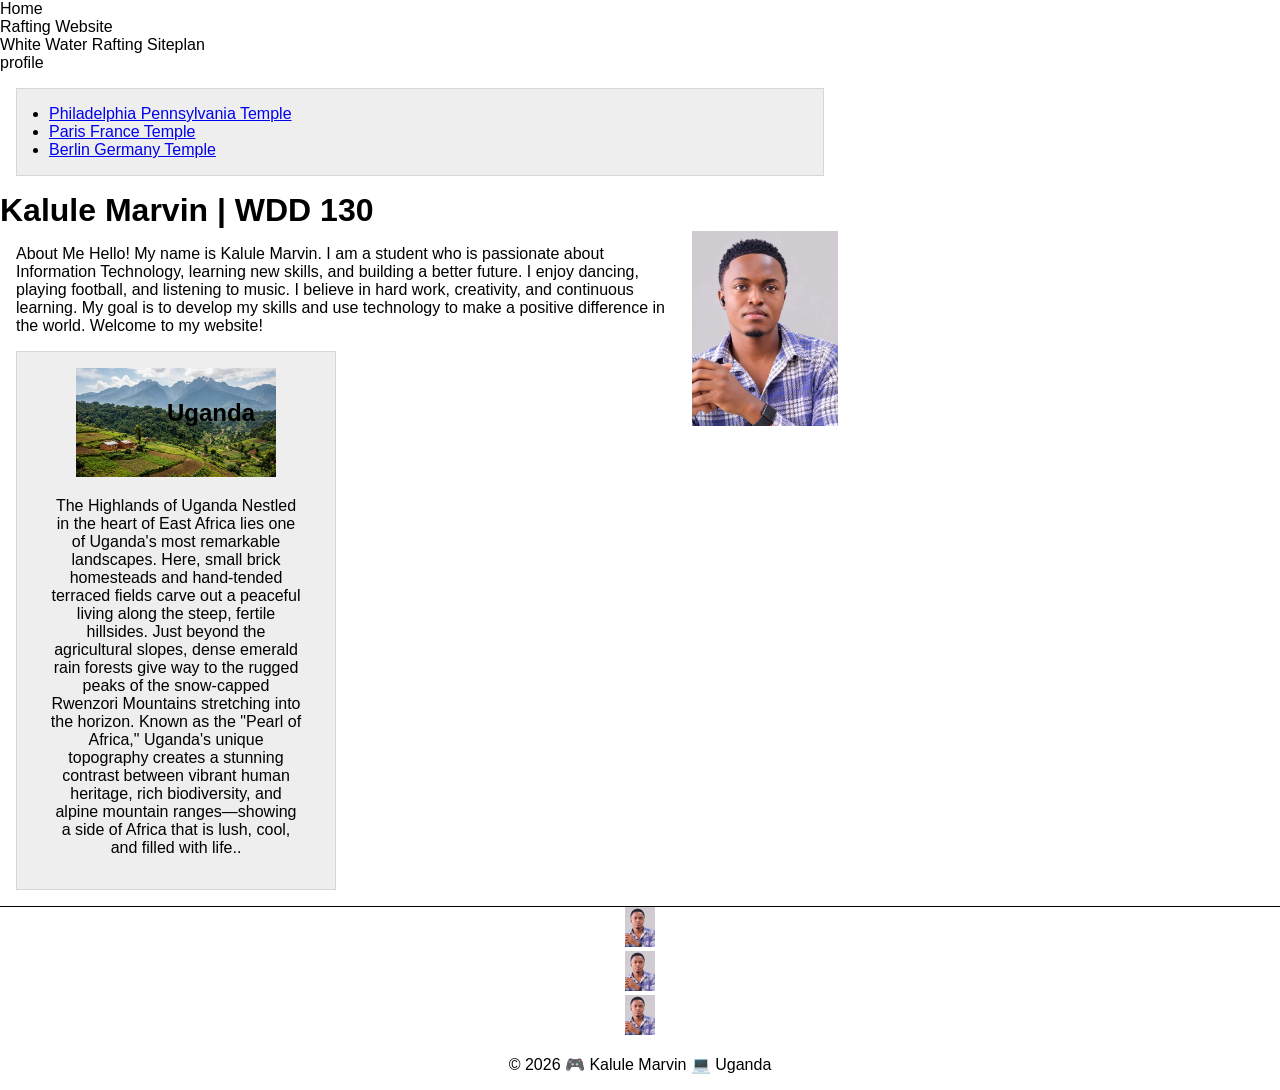
==== index.html @ f68d43a5 "the final" ====
<!-- 10 november 2026 -->
<!DOCTYPE html>
<html lang="en">

<head>
    <meta charset="UTF-8">
    <meta name="viewport" content="width=device-width, initial-scale=1.0">
    <title>Kalule Marvin | WDD 130</title>
    <meta name="description" content="Kalule Marvin's BYU-Idaho WDD 130 course home page">
    <meta name="author" content="Kalule Marvin">
    <link rel="stylesheet" href="styles/styles.css">
    <link rel="preconnect" href="http fonts.googleapis.com" crossorigin>
    <link href="https://fonts.googleapi s.com/css2?family=Roboto&display=swap" rel="stylesheet">
</head>

<body>
    <header>
        <nav>
            <a href="index.html">Home</a>
            <a href="wwr/">Rafting Website</a>
            <a href="wwr/site-plan-rafting.html">White Water Rafting Siteplan</a>
            <a href="https://linkedin.com">profile</a>
        </nav>
    </header>
    <main>
        <ul class="box indent">
            <li><a href="https://www.churchofjesuschrist.org/temples/details/philadelphia-pennsylvania-temple" target="_blank" rel="noopener">Philadelphia Pennsylvania Temple</a></li>
            <li><a href="https://www.churchofjesuschrist.org/temples/details/paris-france-temple" target="_blank" rel="noopener">Paris France Temple</a></li>
            <li><a href="https://www.churchofjesuschrist.org/temples/details/berlin-germany-temple" target="_blank" rel="noopener">Berlin Germany Temple</a></li>
        </ul>

        <h1>Kalule Marvin | WDD 130</h1>
        <img src="images/profile.jpeg" alt="Kalule Marvin Profile Picture" width="200">
        <p>About Me

            Hello! My name is Kalule Marvin. I am a student who is passionate about Information Technology, learning new skills, and building a better future. I enjoy dancing, playing football, and listening to music. I believe in hard work, creativity, and continuous learning. My goal is to develop my skills and use technology to make a positive difference in the world.

            Welcome to my website!</p>
    </main>
    <aside class="box">
        <h2>Uganda</h2>
        <img src="images/highlands-of-uganda.jpg" alt="Scenic view of the Ugandan highlands.">
        <p>The Highlands of Uganda
            Nestled in the heart of East Africa lies one of Uganda's most remarkable landscapes. Here, small brick homesteads and hand-tended terraced fields carve out a peaceful living along the steep, fertile hillsides. Just beyond the agricultural slopes, dense emerald rain forests give way to the rugged peaks of the snow-capped Rwenzori Mountains stretching into the horizon.

            Known as the "Pearl of Africa," Uganda's unique topography creates a stunning contrast between vibrant human heritage, rich biodiversity, and alpine mountain ranges—showing a side of Africa that is lush, cool, and filled with life..</p>
    </aside>
    <footer>
        <nav class="socialmedia">
            <a href="https://facebook.com" target="_blank" rel="noopener"><img src="images/profile.jpeg" alt="Facebook Icon"></a>
            <a href="https://twitter.com" target="_blank" rel="noopener"><img src="images/profile.jpeg" alt="Twitter Icon"></a>
            <a href="https://instagram.com" target="_blank" rel="noopener"><img src="images/profile.jpeg" alt="Instagram Icon"></a>
        </nav>
        <p>&copy; 2026 🎮 Kalule Marvin 💻 Uganda</p>
    </footer>
</body>

</html>
---- styles/styles.css ----
* {
    margin: 0;
    padding: 0;
    box-sizing: border-box;
}

body {
    font-size: 16px;
    font-family: Roboto, Arial, sans-serif;
}

nav {
    background-color: var(--primary-color);
    padding: var(--spacing-sm);
}

nav a {
    color: var(--text-light);
    padding: var(--spacing-sm);
    display: block;
    text-decoration: none;
}

/* this is the main */
main {
    max-width: 840px;
}

h1 {
    color: var(--heading-color);
}

main img {
    width: 150px;
    height: auto;
    border: 1px solid var(--border-dark);
    padding: 2px;
    box-shadow: 0 0 30px var(--shadow-color);
    float: right;
    margin: 0 0 1rem 1rem;
}

p {
    margin: 1rem;
}

aside {
    width: 20em;
    text-align: center;
    position: relative;
}

aside img {
    width: 200px;
    height: auto;
}

aside h2 {
    position: absolute;
    top: 47px;
    left: 150px;
}

footer {
    margin-top: 1em;
    border-top: 1px solid #000;
    text-align: center;
}

footer nav.socialmedia a {
    text-decoration: none;
}

footer nav.socialmedia img {
    width: 30px;
    height: auto;
}

/* Class Selectors */
.box {
    margin: 1rem;
    border: 1px solid rgba(0, 0, 0, .1);
    padding: 1rem;
    background-color: #eee;
    color: #000;
}

.indent {
    padding-left: 2rem;
}
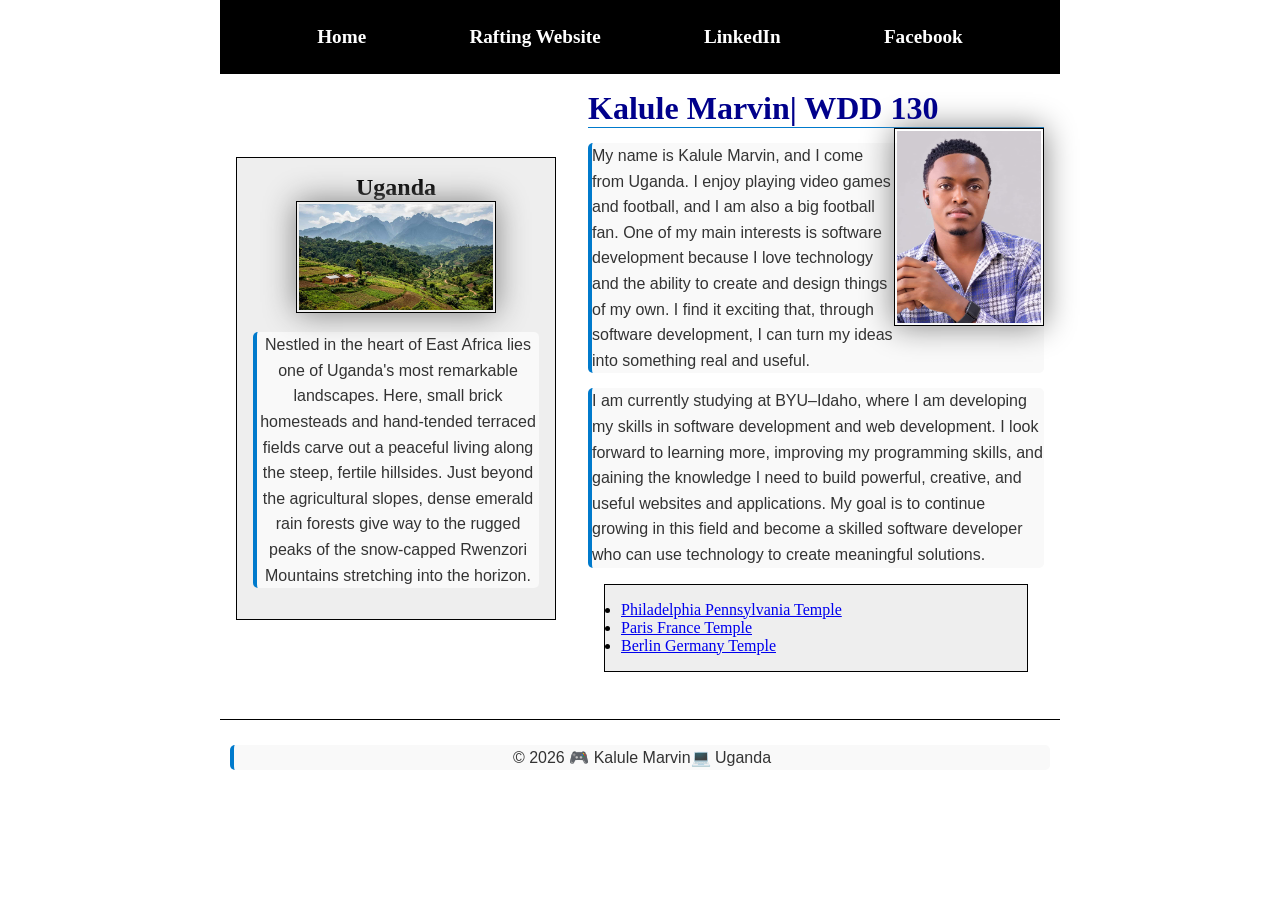
==== commit ca200ec2: "corrections" ====
--- a/index.html
+++ b/index.html
@@ -1,57 +1,67 @@
-<!-- 10 november 2026 -->
 <!DOCTYPE html>
-<html lang="en">
+<html lang="en-US">
 
 <head>
-    <meta charset="UTF-8">
+    <meta charset="utf-8">
     <meta name="viewport" content="width=device-width, initial-scale=1.0">
     <title>Kalule Marvin | WDD 130</title>
-    <meta name="description" content="Kalule Marvin's BYU-Idaho WDD 130 course home page">
+    <meta name="description" content="Kalule Marvin's WDD 130 home page for learning web development and software development.">
     <meta name="author" content="Kalule Marvin">
-    <link rel="stylesheet" href="styles/styles.css">
-    <link rel="preconnect" href="http fonts.googleapis.com" crossorigin>
-    <link href="https://fonts.googleapi s.com/css2?family=Roboto&display=swap" rel="stylesheet">
+    <link rel="stylesheet" href="styles/styles/styles.css">
 </head>
 
 <body>
     <header>
         <nav>
-            <a href="index.html">Home</a>
+            <a href="#">Home</a>
             <a href="wwr/">Rafting Website</a>
-            <a href="wwr/site-plan-rafting.html">White Water Rafting Siteplan</a>
-            <a href="https://linkedin.com">profile</a>
+            <a href="https://linkedin.com" target="_blank" rel="noopener">LinkedIn</a>
+            <a href="https://facebook.com" target="_blank" rel="noopener">Facebook</a>
         </nav>
     </header>
-    <main>
-        <ul class="box indent">
-            <li><a href="https://www.churchofjesuschrist.org/temples/details/philadelphia-pennsylvania-temple" target="_blank" rel="noopener">Philadelphia Pennsylvania Temple</a></li>
-            <li><a href="https://www.churchofjesuschrist.org/temples/details/paris-france-temple" target="_blank" rel="noopener">Paris France Temple</a></li>
-            <li><a href="https://www.churchofjesuschrist.org/temples/details/berlin-germany-temple" target="_blank" rel="noopener">Berlin Germany Temple</a></li>
-        </ul>
 
-        <h1>Kalule Marvin | WDD 130</h1>
-        <img src="images/profile.jpeg" alt="Kalule Marvin Profile Picture" width="200">
-        <p>About Me
+    <div class="grid">
+        <main>
+            <h1>Kalule Marvin| WDD 130</h1>
 
-            Hello! My name is Kalule Marvin. I am a student who is passionate about Information Technology, learning new skills, and building a better future. I enjoy dancing, playing football, and listening to music. I believe in hard work, creativity, and continuous learning. My goal is to develop my skills and use technology to make a positive difference in the world.
+            <img src="images/images/profile.jpeg" alt="Kalule Marvin profile">
 
-            Welcome to my website!</p>
-    </main>
-    <aside class="box">
-        <h2>Uganda</h2>
-        <img src="images/highlands-of-uganda.jpg" alt="Scenic view of the Ugandan highlands.">
-        <p>The Highlands of Uganda
-            Nestled in the heart of East Africa lies one of Uganda's most remarkable landscapes. Here, small brick homesteads and hand-tended terraced fields carve out a peaceful living along the steep, fertile hillsides. Just beyond the agricultural slopes, dense emerald rain forests give way to the rugged peaks of the snow-capped Rwenzori Mountains stretching into the horizon.
+            <p>
+                My name is Kalule Marvin, and I come from Uganda. I enjoy playing video games and
+                football, and I am also a big football fan. One of my main interests is software
+                development because I love technology and the ability to create and design things
+                of my own. I find it exciting that, through software development, I can turn my
+                ideas into something real and useful.
+            </p>
 
-            Known as the "Pearl of Africa," Uganda's unique topography creates a stunning contrast between vibrant human heritage, rich biodiversity, and alpine mountain ranges—showing a side of Africa that is lush, cool, and filled with life..</p>
-    </aside>
+            <p>
+                I am currently studying at BYU–Idaho, where I am developing my skills in software
+                development and web development. I look forward to learning more, improving my
+                programming skills, and gaining the knowledge I need to build powerful, creative,
+                and useful websites and applications. My goal is to continue growing in this field
+                and become a skilled software developer who can use technology to create meaningful
+                solutions.
+            </p>
+            <ul class="box">
+                <li><a href="https://www.churchofjesuschrist.org/temples/details/philadelphia-pennsylvania-temple" target="_blank" rel="noopener">Philadelphia Pennsylvania Temple</a></li>
+                <li><a href="https://www.churchofjesuschrist.org/temples/details/paris-france-temple" target="_blank" rel="noopener">Paris France Temple</a></li>
+                <li><a href="https://www.churchofjesuschrist.org/temples/details/berlin-germany-temple" target="_blank" rel="noopener">Berlin Germany Temple</a></li>
+            </ul>
+        </main>
+
+        <aside class="box">
+            <h2>Uganda</h2>
+
+            <img src="images/images/highlands-of-uganda.jpg" alt="Uganda landscape">
+
+            <p>
+                Nestled in the heart of East Africa lies one of Uganda's most remarkable landscapes. Here, small brick homesteads and hand-tended terraced fields carve out a peaceful living along the steep, fertile hillsides. Just beyond the agricultural slopes, dense emerald rain forests give way to the rugged peaks of the snow-capped Rwenzori Mountains stretching into the horizon.
+            </p>
+        </aside>
+    </div>
+
     <footer>
-        <nav class="socialmedia">
-            <a href="https://facebook.com" target="_blank" rel="noopener"><img src="images/profile.jpeg" alt="Facebook Icon"></a>
-            <a href="https://twitter.com" target="_blank" rel="noopener"><img src="images/profile.jpeg" alt="Twitter Icon"></a>
-            <a href="https://instagram.com" target="_blank" rel="noopener"><img src="images/profile.jpeg" alt="Instagram Icon"></a>
-        </nav>
-        <p>&copy; 2026 🎮 Kalule Marvin 💻 Uganda</p>
+        <p>&copy; 2026 🎮 Kalule Marvin💻 Uganda</p>
     </footer>
 </body>
 
--- a/styles/styles/styles.css
+++ b/styles/styles/styles.css
@@ -0,0 +1,103 @@
+* {
+    margin: 0;
+    padding: 0;
+    box-sizing: border-box;
+}
+
+header,
+.grid,
+footer {
+    max-width: 840px;
+    margin: 0 auto;
+}
+
+nav {
+    background-color: black;
+    padding: 10px;
+    display: flex;
+    justify-content: space-evenly;
+    align-items: center;
+}
+
+nav a {
+    display: block;
+    color: white;
+    padding: 1rem;
+    text-decoration: none;
+    font-size: 1.2rem;
+    font-weight: 700;
+}
+
+h1 {
+    color: darkblue;
+    border-bottom: 1px solid #007acc;
+}
+
+p {
+    padding: 0;
+    font-family: Arial, Helvetica, sans-serif;
+    font-size: 16px;
+    line-height: 1.6;
+    color: #333;
+    margin: 15px 0;
+    background-color: #f9f9f9;
+    border-left: 4px solid #007acc;
+    border-radius: 5px;
+}
+
+img {
+    width: 150px;
+    height: auto;
+    border: 1px solid black;
+    padding: 2px;
+    box-shadow: 0 0 30px gray;
+}
+
+main img {
+    float: right;
+}
+
+.box {
+    margin: 1rem;
+    border: 1px solid rgba(0, 0, 0, 1);
+    padding: 1rem;
+    background-color: #eee;
+    color: #000;
+}
+
+.grid {
+    display: grid;
+    align-items: center;
+}
+
+main {
+    grid-column: 2/3;
+    margin: 1rem;
+}
+
+aside {
+    width: 20rem;
+    position: relative;
+    grid-column: 1/2;
+    grid-row: 1/2;
+    margin: 1rem;
+    border: 1px solid rgb(0 0 0 / 0.2);
+    padding: 1rem;
+    background-color: #eee;
+    color: #333;
+    text-align: center;
+}
+
+aside img {
+    width: 200px;
+    height: auto;
+}
+
+footer {
+    background-color: white;
+    color: #333;
+    text-align: center;
+    padding: 10px;
+    margin-top: 15px;
+    border-top: 1px solid #000;
+}
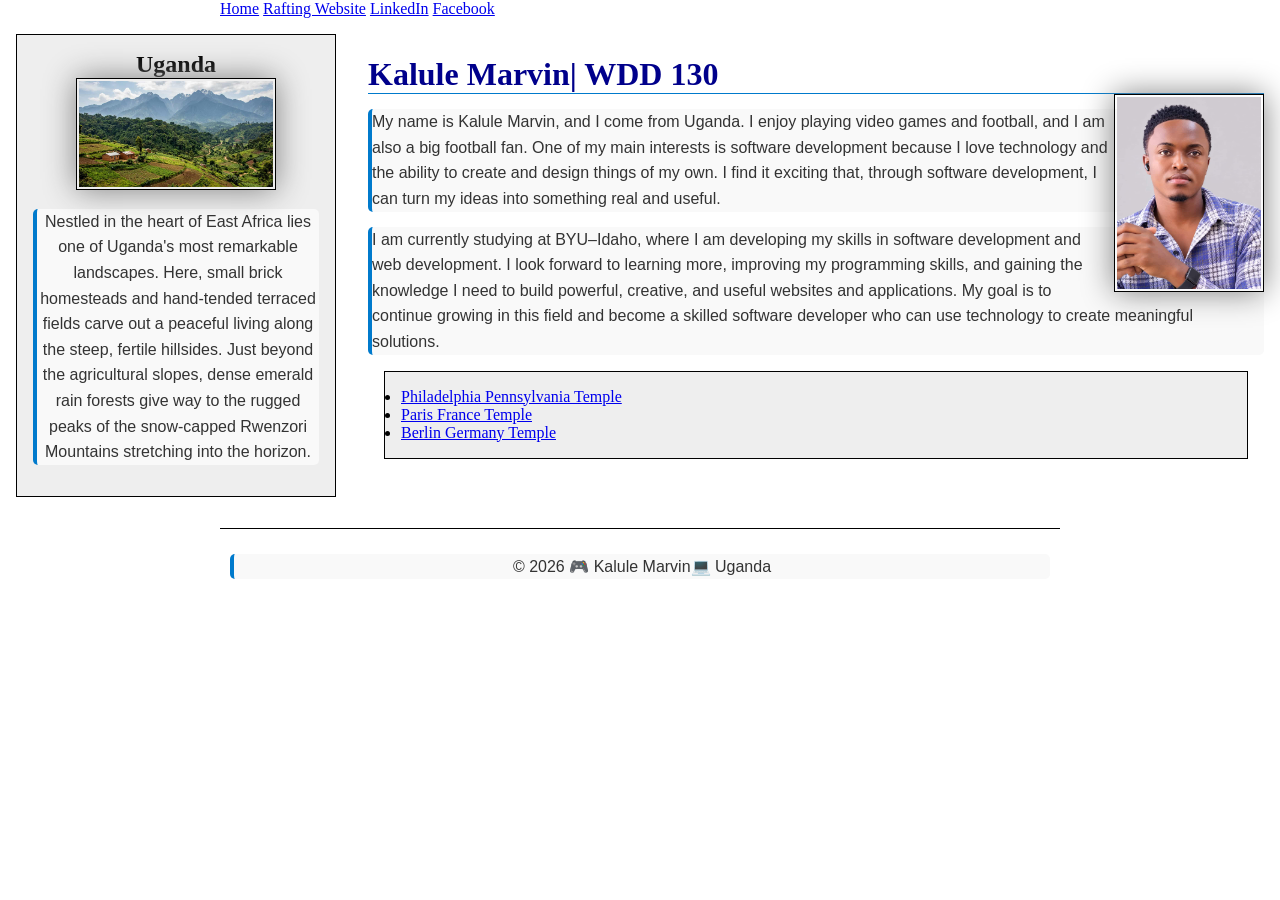
==== commit 53a50c0a: "complete" ====
--- a/index.html
+++ b/index.html
@@ -12,11 +12,10 @@
 
 <body>
     <header>
-        <nav>
-            <a href="#">Home</a>
-            <a href="wwr/">Rafting Website</a>
-            <a href="https://linkedin.com" target="_blank" rel="noopener">LinkedIn</a>
-            <a href="https://facebook.com" target="_blank" rel="noopener">Facebook</a>
+        <a href="#">Home</a>
+        <a href="wwr/">Rafting Website</a>
+        <a href="https://linkedin.com" target="_blank" rel="noopener">LinkedIn</a>
+        <a href="https://facebook.com" target="_blank" rel="noopener">Facebook</a>
         </nav>
     </header>
 
--- a/styles/styles/styles.css
+++ b/styles/styles/styles.css
@@ -5,7 +5,6 @@
 }
 
 header,
-.grid,
 footer {
     max-width: 840px;
     margin: 0 auto;
@@ -101,3 +100,36 @@
     margin-top: 15px;
     border-top: 1px solid #000;
 }
+
+nav {
+    background-color: steelblue;
+    padding: 1rem;
+    display: flex;
+    justify-content: center;
+}
+
+nav a {
+    display: block;
+    padding: 0.5rem;
+    text-decoration: none;
+    font-size: 1.2rem;
+    font-weight: 700;
+    color: #fff;/% shorthand for white %/
+}
+
+.grid {
+    display: grid;
+    align-items: center;
+}
+
+main {
+    grid-column: 2/3;
+    margin: 1rem;
+}
+
+aside {
+    width: 20rem;
+    position: relative;
+    grid-column: 1/2;
+    grid-row: 1/2;
+}
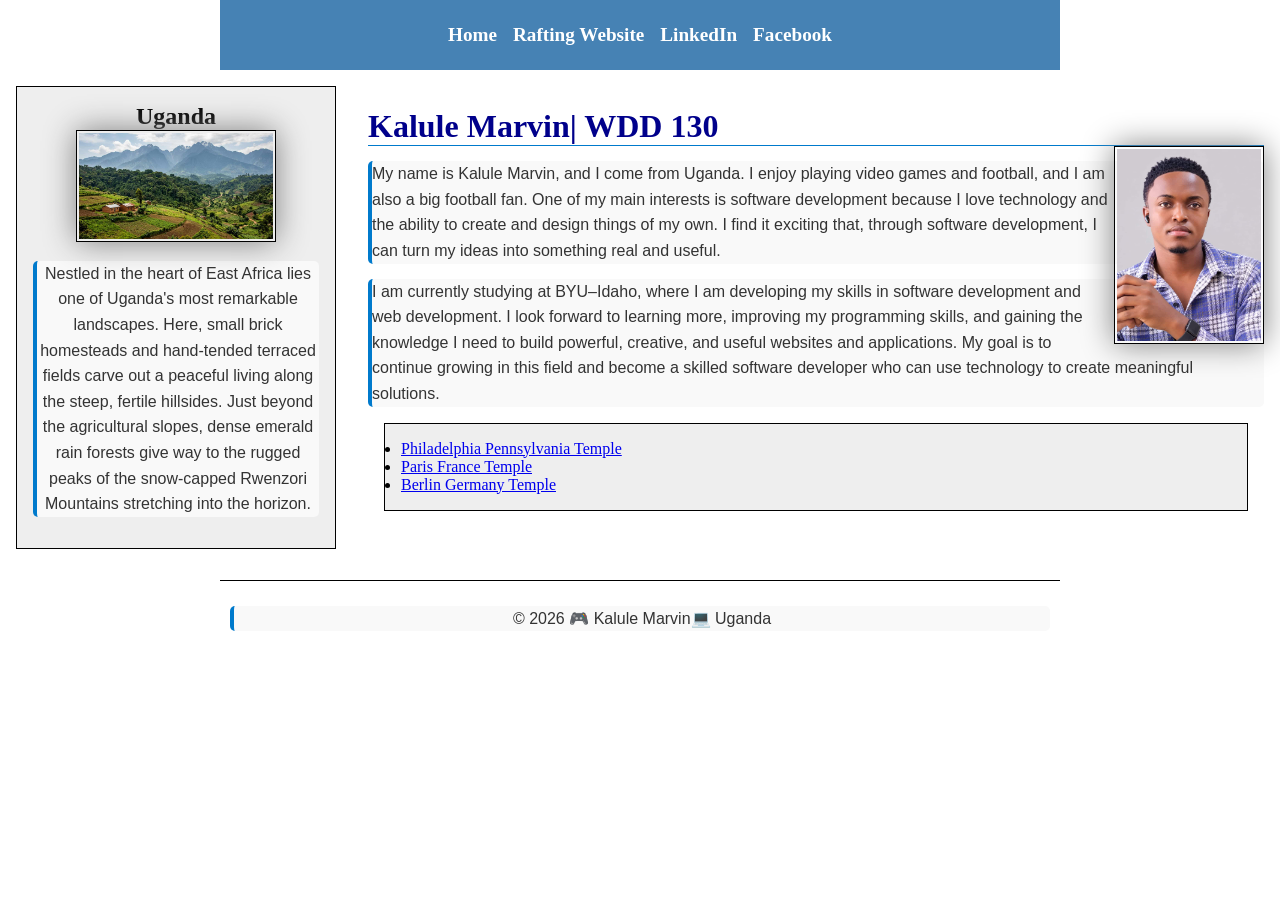
==== commit b653872c: "allow" ====
--- a/index.html
+++ b/index.html
@@ -12,10 +12,11 @@
 
 <body>
     <header>
-        <a href="#">Home</a>
-        <a href="wwr/">Rafting Website</a>
-        <a href="https://linkedin.com" target="_blank" rel="noopener">LinkedIn</a>
-        <a href="https://facebook.com" target="_blank" rel="noopener">Facebook</a>
+        <nav>
+            <a href="#">Home</a>
+            <a href="wwr/">Rafting Website</a>
+            <a href="https://linkedin.com" target="_blank" rel="noopener noreferrer">LinkedIn</a>
+            <a href="https://facebook.com" target="_blank" rel="noopener noreferrer">Facebook</a>
         </nav>
     </header>
 
--- a/styles/styles/styles.css
+++ b/styles/styles/styles.css
@@ -11,17 +11,17 @@
 }
 
 nav {
-    background-color: black;
-    padding: 10px;
+    background-color: steelblue;
+    padding: 1rem;
     display: flex;
-    justify-content: space-evenly;
+    justify-content: center;
     align-items: center;
 }
 
 nav a {
     display: block;
-    color: white;
-    padding: 1rem;
+    color: #fff;
+    padding: 0.5rem;
     text-decoration: none;
     font-size: 1.2rem;
     font-weight: 700;
@@ -100,36 +100,3 @@
     margin-top: 15px;
     border-top: 1px solid #000;
 }
-
-nav {
-    background-color: steelblue;
-    padding: 1rem;
-    display: flex;
-    justify-content: center;
-}
-
-nav a {
-    display: block;
-    padding: 0.5rem;
-    text-decoration: none;
-    font-size: 1.2rem;
-    font-weight: 700;
-    color: #fff;/% shorthand for white %/
-}
-
-.grid {
-    display: grid;
-    align-items: center;
-}
-
-main {
-    grid-column: 2/3;
-    margin: 1rem;
-}
-
-aside {
-    width: 20rem;
-    position: relative;
-    grid-column: 1/2;
-    grid-row: 1/2;
-}
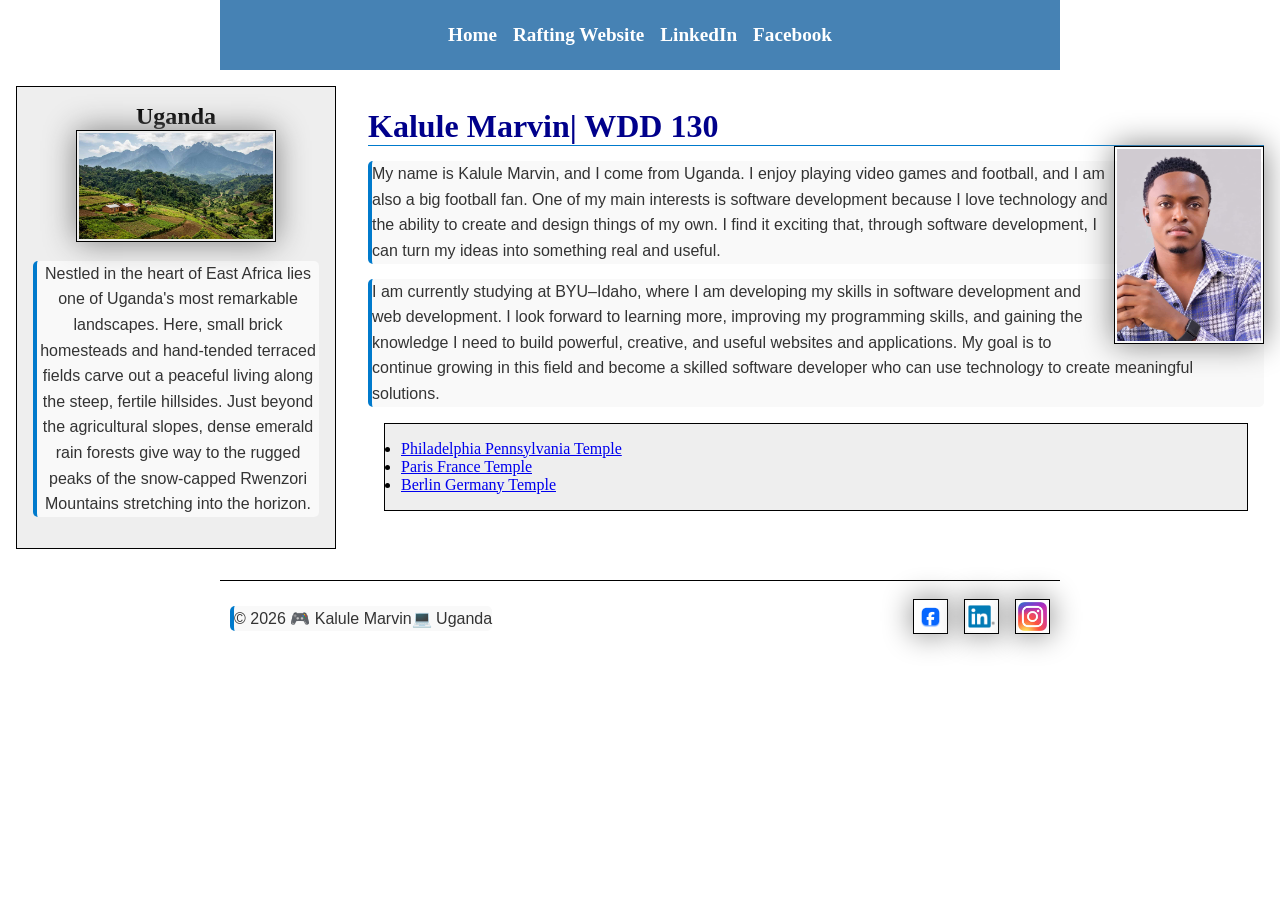
==== commit c0ebe03f: "the fine" ====
--- a/index.html
+++ b/index.html
@@ -4,7 +4,7 @@
 <head>
     <meta charset="utf-8">
     <meta name="viewport" content="width=device-width, initial-scale=1.0">
-    <title>Kalule Marvin | WDD 130</title>
+    <title>About Us | Rafting Travel</title>
     <meta name="description" content="Kalule Marvin's WDD 130 home page for learning web development and software development.">
     <meta name="author" content="Kalule Marvin">
     <link rel="stylesheet" href="styles/styles/styles.css">
@@ -62,6 +62,17 @@
 
     <footer>
         <p>&copy; 2026 🎮 Kalule Marvin💻 Uganda</p>
+        <nav class="socialmedia" aria-label="Social media">
+            <a href="https://facebook.com" target="_blank" rel="noopener noreferrer">
+                <img src="wwr/images/images/facebook-logo.png" alt="Facebook">
+            </a>
+            <a href="https://linkedin.com" target="_blank" rel="noopener noreferrer">
+                <img src="wwr/images/images/in-logo.png" alt="LinkedIn">
+            </a>
+            <a href="https://instagram.com" target="_blank" rel="noopener noreferrer">
+                <img src="wwr/images/images/instagram.jfif.jpeg" alt="Instagram">
+            </a>
+        </nav>
     </footer>
 </body>
 
--- a/styles/styles/styles.css
+++ b/styles/styles/styles.css
@@ -25,6 +25,21 @@
     text-decoration: none;
     font-size: 1.2rem;
     font-weight: 700;
+}
+
+.socialmedia {
+    gap: 1rem;
+    background-color: transparent;
+    padding: 0;
+}
+
+.socialmedia a {
+    padding: 0;
+}
+
+.socialmedia img {
+    width: 35px;
+    height: 35px;
 }
 
 h1 {
@@ -93,6 +108,9 @@
 }
 
 footer {
+    display: flex;
+    align-items: center;
+    justify-content: space-between;
     background-color: white;
     color: #333;
     text-align: center;
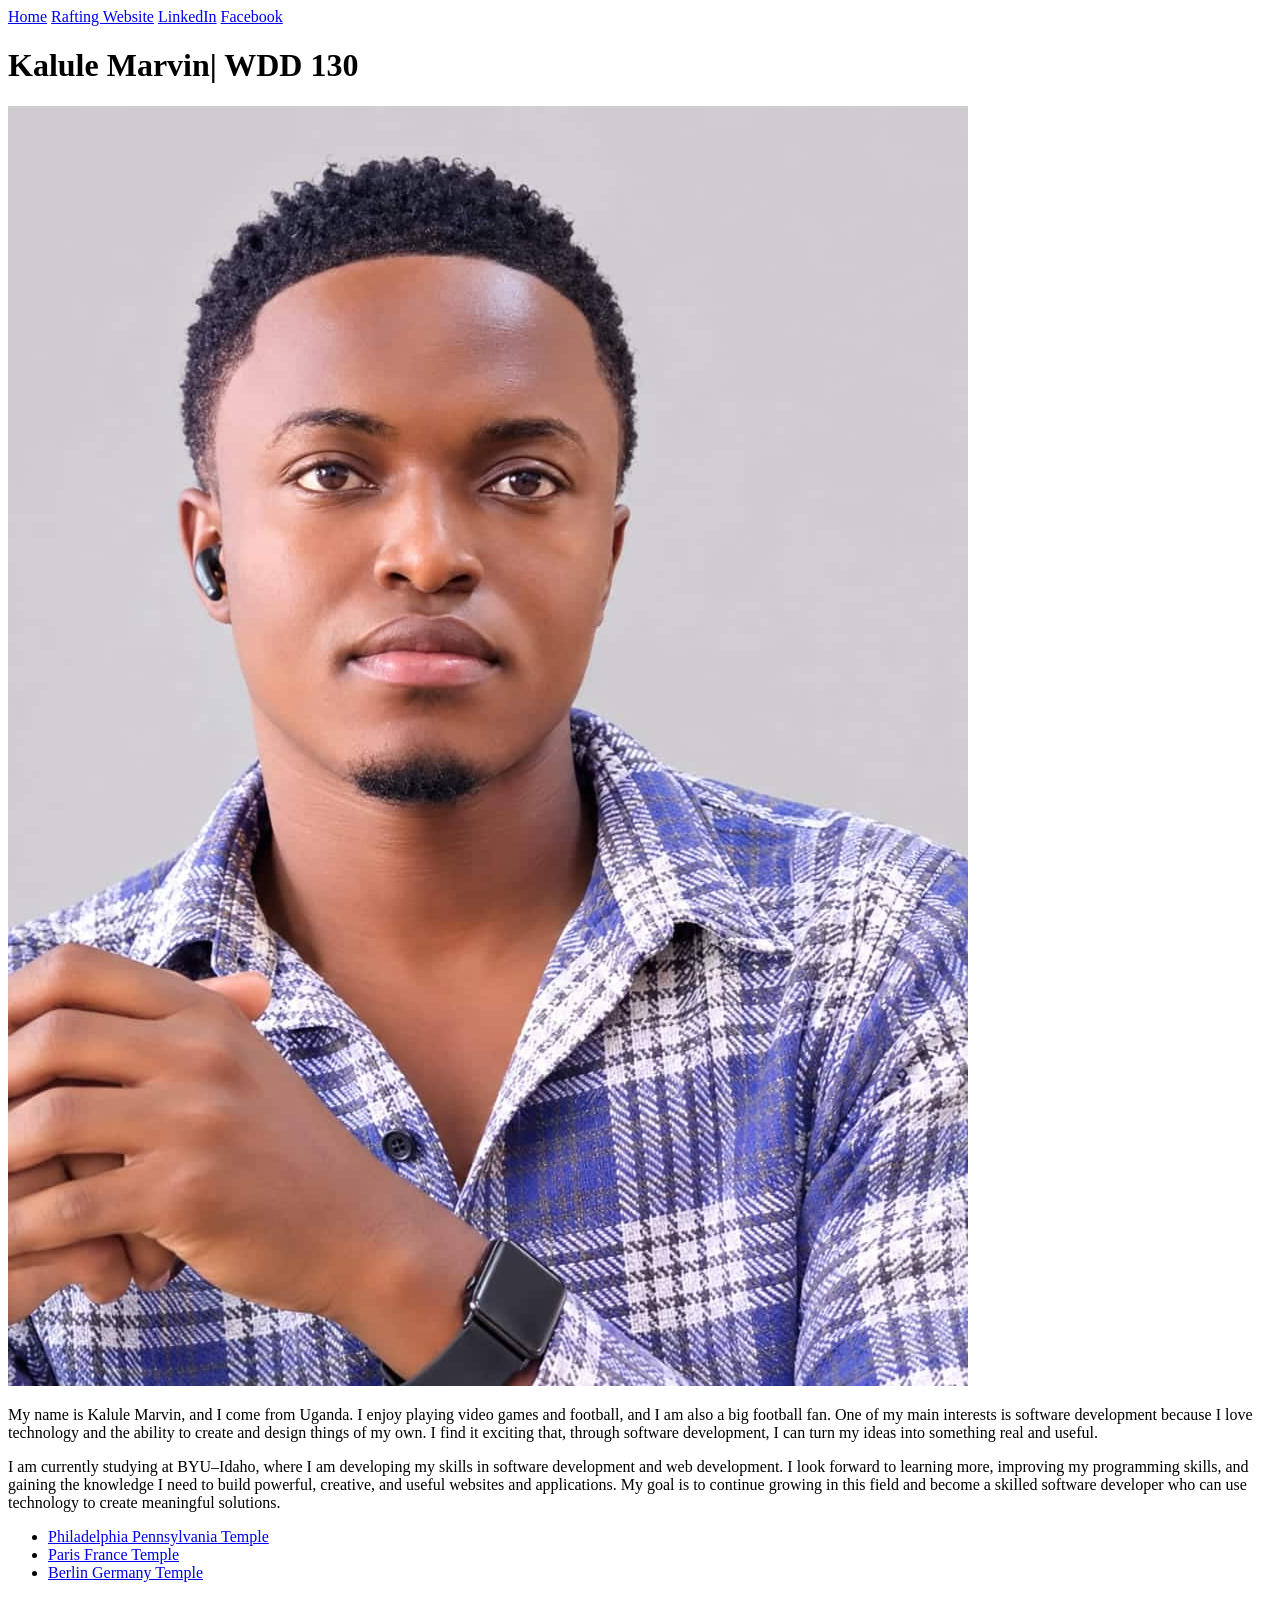
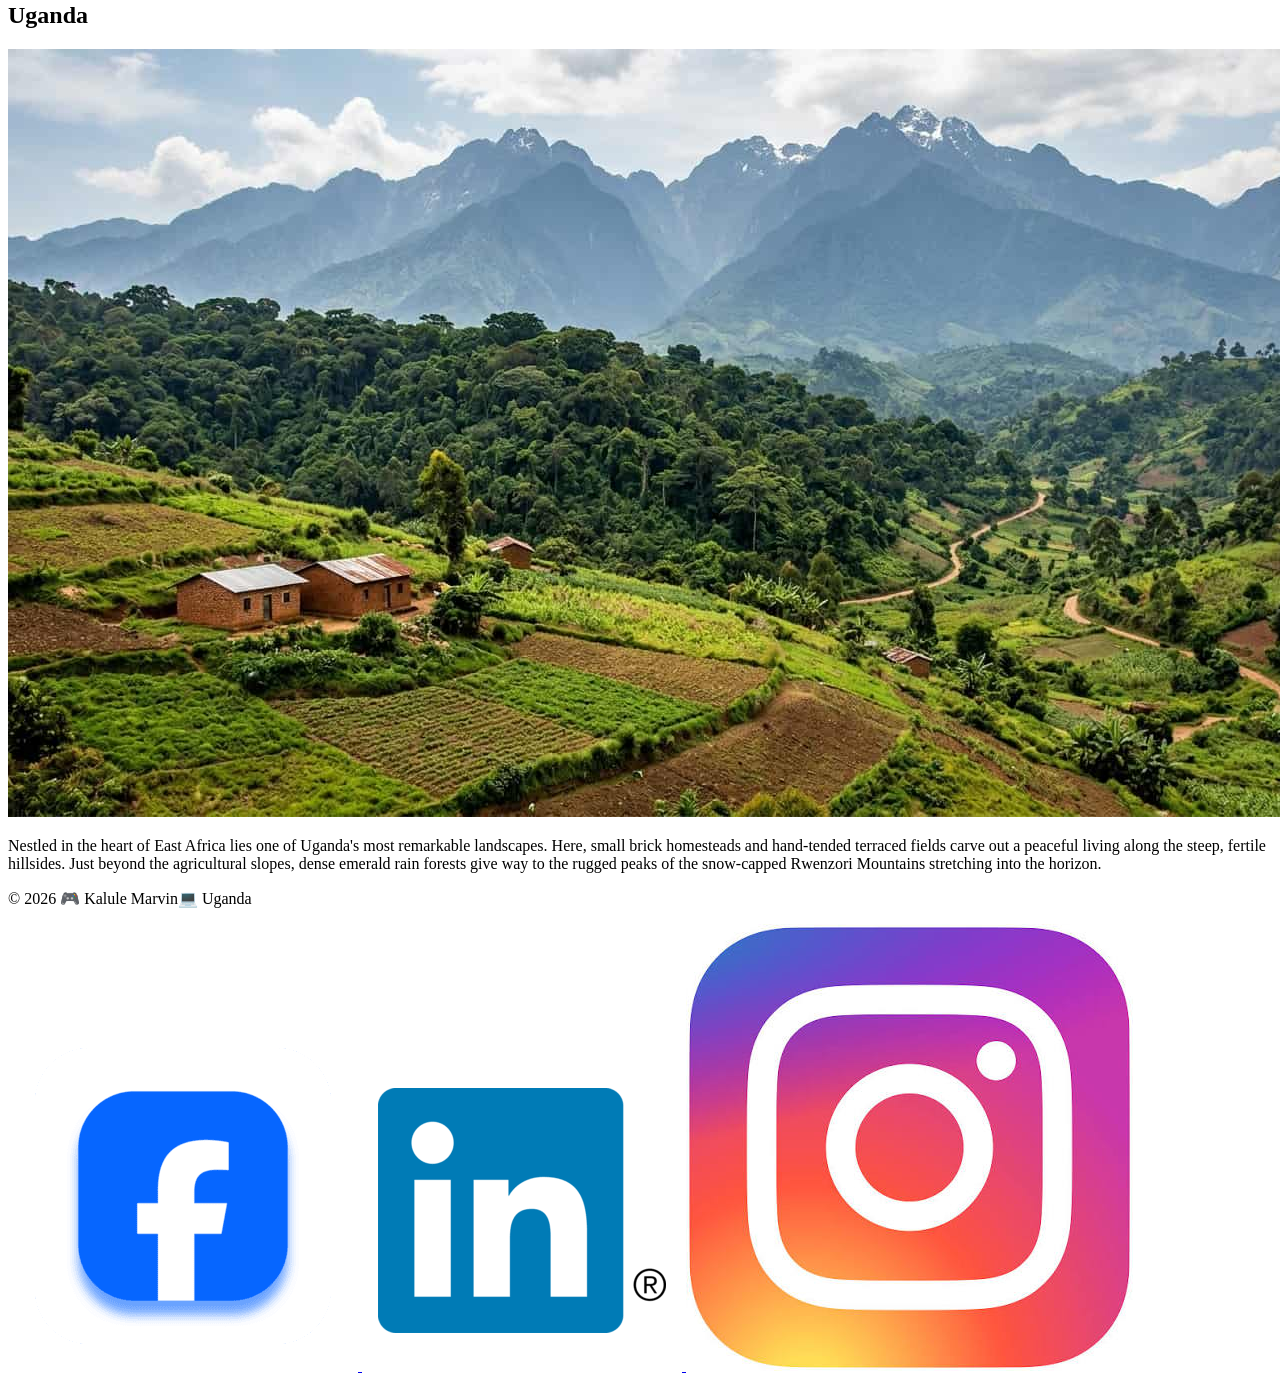
==== commit 832cc284: "final work" ====
--- a/index.html
+++ b/index.html
@@ -7,7 +7,7 @@
     <title>About Us | Rafting Travel</title>
     <meta name="description" content="Kalule Marvin's WDD 130 home page for learning web development and software development.">
     <meta name="author" content="Kalule Marvin">
-    <link rel="stylesheet" href="styles/styles/styles.css">
+    <link rel="stylesheet" href="styles/styles.css">
 </head>
 
 <body>
@@ -23,6 +23,7 @@
     <div class="grid">
         <main>
             <h1>Kalule Marvin| WDD 130</h1>
+            <title>About Us | Rafting Travel</title>
 
             <img src="images/images/profile.jpeg" alt="Kalule Marvin profile">
 
@@ -66,8 +67,8 @@
             <a href="https://facebook.com" target="_blank" rel="noopener noreferrer">
                 <img src="wwr/images/images/facebook-logo.png" alt="Facebook">
             </a>
-            <a href="https://linkedin.com" target="_blank" rel="noopener noreferrer">
-                <img src="wwr/images/images/in-logo.png" alt="LinkedIn">
+            <a href="https://in.com" target="_blank" rel="noopener noreferrer">
+                <img src="wwr/images/images/in-logo.png" alt="In">
             </a>
             <a href="https://instagram.com" target="_blank" rel="noopener noreferrer">
                 <img src="wwr/images/images/instagram.jfif.jpeg" alt="Instagram">
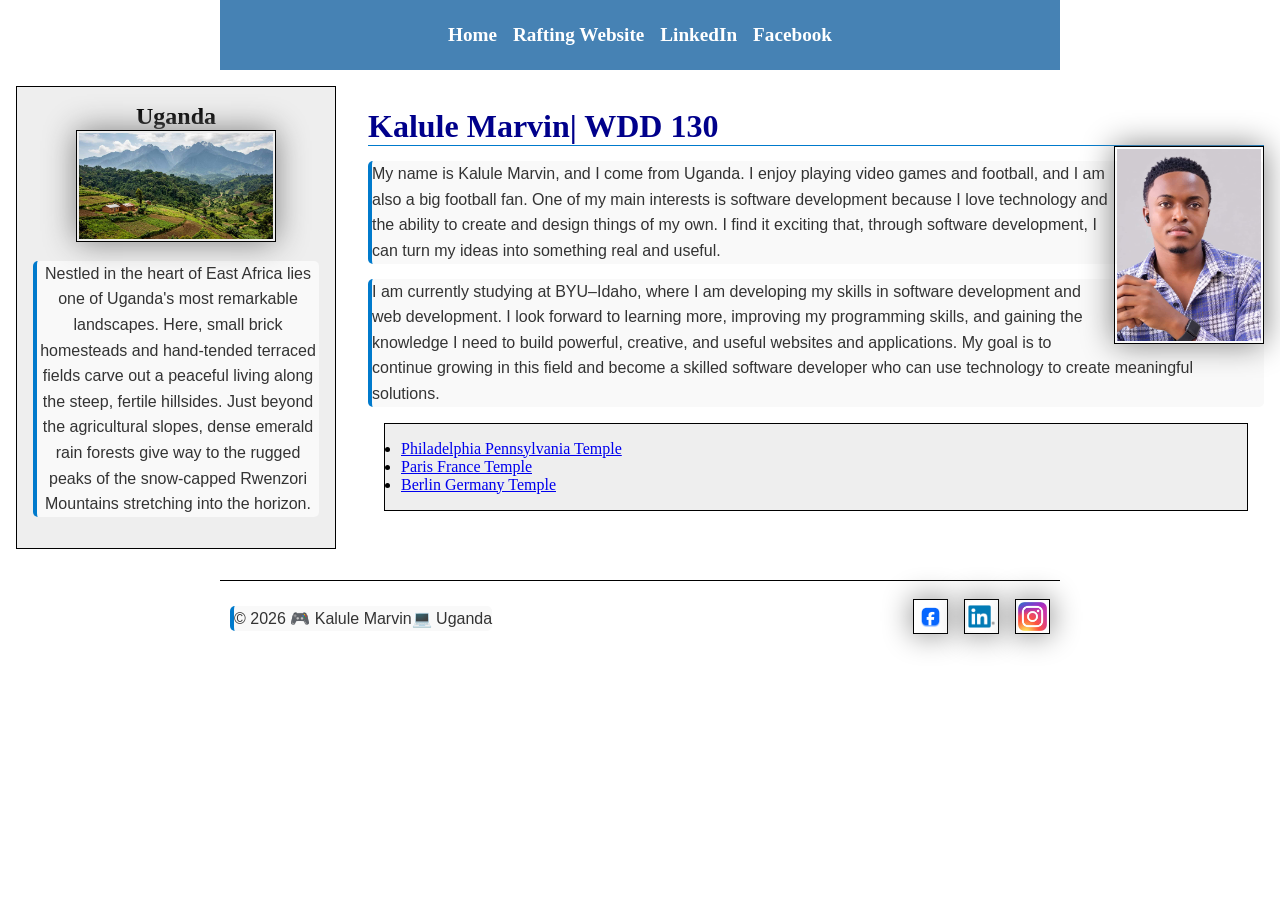
==== commit ee3a2d69: "done with it" ====
--- a/index.html
+++ b/index.html
@@ -7,7 +7,7 @@
     <title>About Us | Rafting Travel</title>
     <meta name="description" content="Kalule Marvin's WDD 130 home page for learning web development and software development.">
     <meta name="author" content="Kalule Marvin">
-    <link rel="stylesheet" href="styles/styles.css">
+    <link rel="stylesheet" href="styles/styles/styles.css">
 </head>
 
 <body>
--- a/styles/styles/styles.css
+++ b/styles/styles/styles.css
@@ -0,0 +1,120 @@
+* {
+    margin: 0;
+    padding: 0;
+    box-sizing: border-box;
+}
+
+header,
+footer {
+    max-width: 840px;
+    margin: 0 auto;
+}
+
+nav {
+    background-color: steelblue;
+    padding: 1rem;
+    display: flex;
+    justify-content: center;
+    align-items: center;
+}
+
+nav a {
+    display: block;
+    color: #fff;
+    padding: 0.5rem;
+    text-decoration: none;
+    font-size: 1.2rem;
+    font-weight: 700;
+}
+
+.socialmedia {
+    gap: 1rem;
+    background-color: transparent;
+    padding: 0;
+}
+
+.socialmedia a {
+    padding: 0;
+}
+
+.socialmedia img {
+    width: 35px;
+    height: 35px;
+}
+
+h1 {
+    color: darkblue;
+    border-bottom: 1px solid #007acc;
+}
+
+p {
+    padding: 0;
+    font-family: Arial, Helvetica, sans-serif;
+    font-size: 16px;
+    line-height: 1.6;
+    color: #333;
+    margin: 15px 0;
+    background-color: #f9f9f9;
+    border-left: 4px solid #007acc;
+    border-radius: 5px;
+}
+
+img {
+    width: 150px;
+    height: auto;
+    border: 1px solid black;
+    padding: 2px;
+    box-shadow: 0 0 30px gray;
+}
+
+main img {
+    float: right;
+}
+
+.box {
+    margin: 1rem;
+    border: 1px solid rgba(0, 0, 0, 1);
+    padding: 1rem;
+    background-color: #eee;
+    color: #000;
+}
+
+.grid {
+    display: grid;
+    align-items: center;
+}
+
+main {
+    grid-column: 2/3;
+    margin: 1rem;
+}
+
+aside {
+    width: 20rem;
+    position: relative;
+    grid-column: 1/2;
+    grid-row: 1/2;
+    margin: 1rem;
+    border: 1px solid rgb(0 0 0 / 0.2);
+    padding: 1rem;
+    background-color: #eee;
+    color: #333;
+    text-align: center;
+}
+
+aside img {
+    width: 200px;
+    height: auto;
+}
+
+footer {
+    display: flex;
+    align-items: center;
+    justify-content: space-between;
+    background-color: white;
+    color: #333;
+    text-align: center;
+    padding: 10px;
+    margin-top: 15px;
+    border-top: 1px solid #000;
+}
